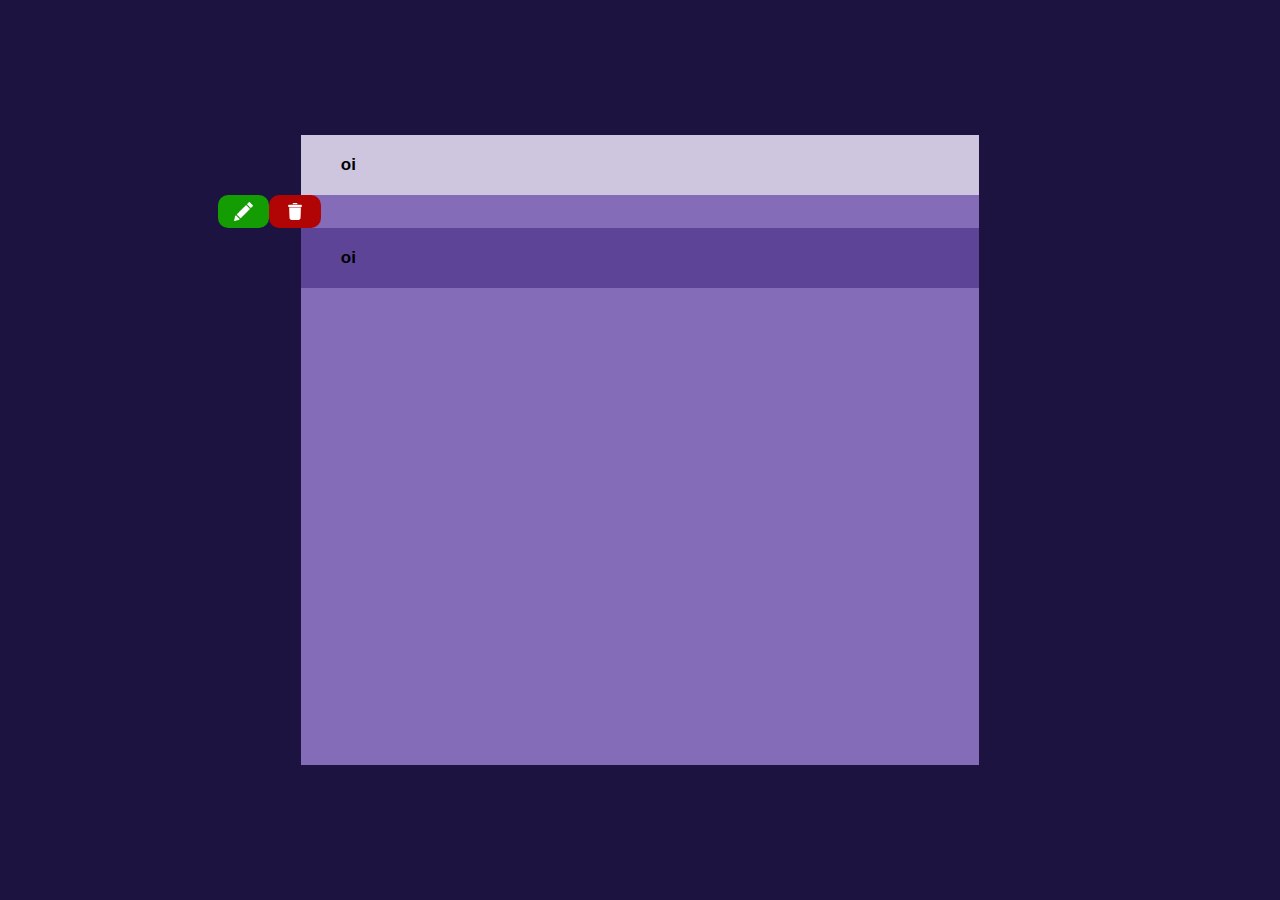
==== ex003/index.html @ 473ab8cc "terminando tabela" ====
<!DOCTYPE html>
<html lang="en">
  <head>
    <meta charset="UTF-8" />
    <meta name="viewport" content="width=device-width, initial-scale=1.0" />
    <title>Document</title>
    <link rel="stylesheet" href="style.css" />
  </head>
  <body>
    <main class="container-father">
      <div class="box-content">
        <div class="img">
          <img src="elements/gato.png" alt="cat" class="cat" />
        </div>
        <div class="data-colect">
          <h1>Welcome</h1>
          <p>Please write the task list below</p>
          <div class="data">
            <input
              class="inp-ask"
              type="text"
              name="text"
              id="itext"
              placeholder="write the task"
            />
            <input class="inp-resp" type="submit" value="Submit" />
            <input class="inp-view" type="submit" value="view list" />
          </div>
        </div>
      </div>
      <div class="container-results">
        <div class="box-results">
          <ul class="list">
            <div class="datas">
                <li>oi</li>
                <div class="icons">
                    <img class="edit" src="elements/ferramenta-lapis (1).png" alt="Edit">
                    <img class="delete" src="elements/lixo.png" alt="Delete">
                    
                </div>
            </div>
            <li>oi</li>

          </ul>
        </div>
      </div>
    </main>
    <script src="script.js"></script>
  </body>
</html>
---- ex003/style.css ----
* {
  padding: 0px;
  margin: 0px;
}

body {
  background-color: #1d1340;
}
.container-father {
  width: 100%;
  height: 100vh;
  display: flex;
  align-items: center;
  justify-content: center;
}

.box-content {
  text-align: center;
  width: 50%;
  height: 50%;
  background-color: #361973;
  border-radius: 20px;
  display: flex;
}

.cat {
  width: 75%;
}

.img {
  display: flex;
  justify-content: center;
  align-items: center;
  width: 50%;
}

.data-colect {
  color: white;
  font-size: 20px;
  font-weight: 500;
  font-family: Arial, Helvetica, sans-serif;
  background-color: #6907f2;
  width: 50%;
  border-radius: 20px;
}

.data {
  display: grid;
  width: 60%;
  margin: 0 auto;
}

.inp-ask {
  padding: 0px;
}

.inp-ask,
.inp-resp,
.inp-view {
  border-radius: 17px;
  border: none;
  height: 30px;
  width: 100%;
  margin-bottom: 17px;
  font-family: Arial, Helvetica, sans-serif;
  font-weight: 500;
  font-size: 17px;
  color: black;
  text-transform: capitalize;
  text-align: center;
  background-color: #cfbce9;
  margin: 10px 0px;
}

.inp-ask:focus {
  outline: 4px solid #1a1a1a;
  border: none;
}

.inp-resp,
.inp-view {
  font-weight: 600;
}

.inp-resp:active,
.inp-view:active {
  outline: 4px solid #1a1a1a;
}

.inp-resp {
  margin-top: 20px;
}

.data {
  padding-top: 50px;
}

.container-results {
  width: 53%;
  height: 70%;
  position: fixed;
  background-color: #846cb8;
}

.data-colect h1 {
  padding-top: 50px;
}

ul {
  list-style-type: none;
  font-size: 17px;
  font-weight: 600;
  font-family: Arial, Helvetica, sans-serif;
}

li {
  padding: 20px;
  padding-left: 40px;
}

li:nth-child(odd) {
  background-color: #cec6df;
}

li:nth-child(even) {
  background-color: #5e4497;
}

.edit {
    width: 1.2rem;
    background-color: #149d03;
    padding: 7px 16px;
    border-radius: 10px;
}

.delete {
    width: 1.2rem;
    background-color: #b10505;
    padding: 7px 16px;
    border-radius: 10px;
}


.icons{
    width: 100px;
    position: relative;
    left: -12%;
    top: 0%;
    display: flex;
    justify-content: center;
    align-items: center;
}

.datas{
    justify-content: space-between;
}
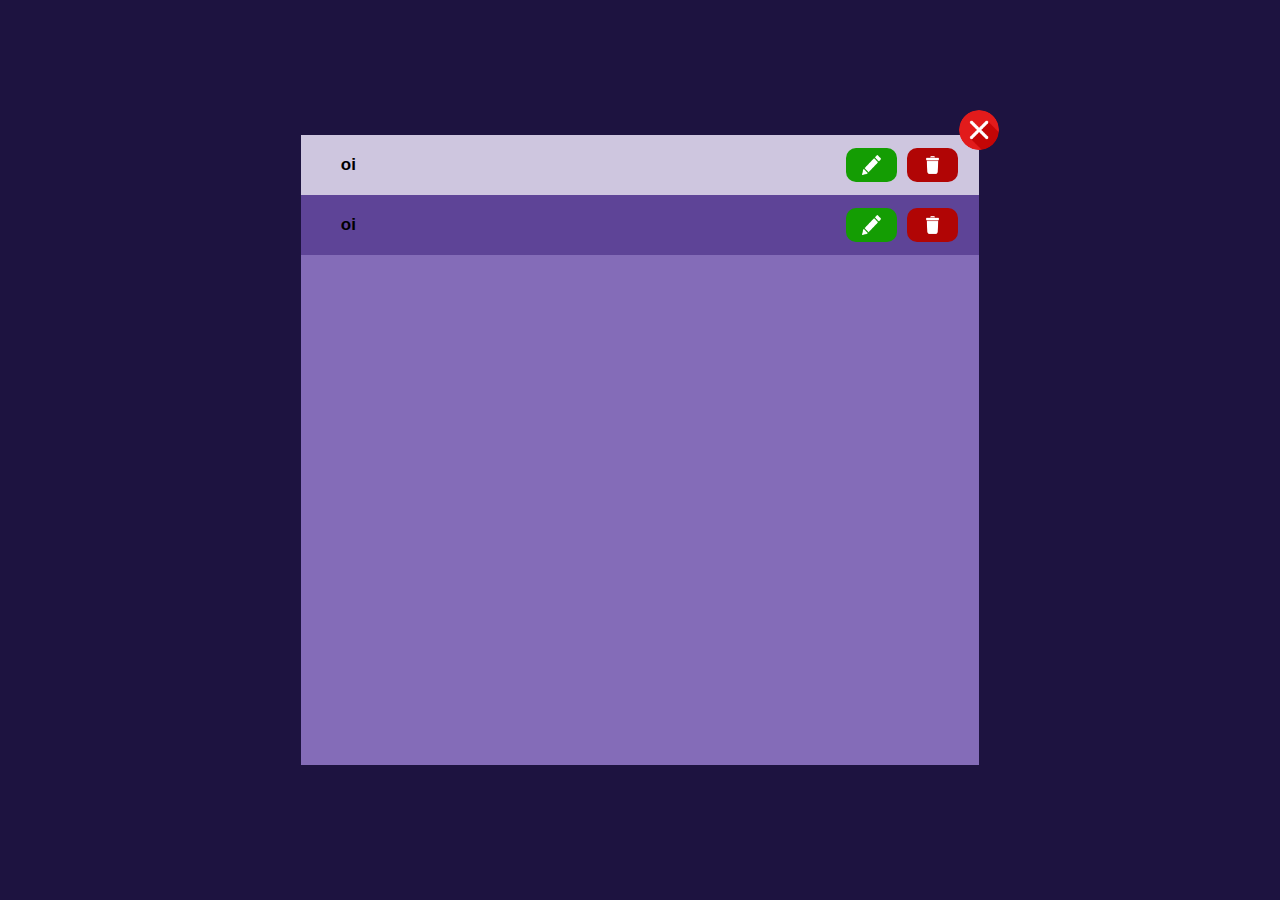
==== commit a4fadd79: "static finish" ====
--- a/ex003/index.html
+++ b/ex003/index.html
@@ -30,16 +30,24 @@
       </div>
       <div class="container-results">
         <div class="box-results">
+            <img class="arrow" src="elements/botao-x.png" alt="x
+            ">
           <ul class="list">
             <div class="datas">
                 <li>oi</li>
                 <div class="icons">
                     <img class="edit" src="elements/ferramenta-lapis (1).png" alt="Edit">
                     <img class="delete" src="elements/lixo.png" alt="Delete">
-                    
                 </div>
             </div>
-            <li>oi</li>
+            <div class="datas">
+                <li>oi</li>
+                <div class="icons">
+                    <img class="edit" src="elements/ferramenta-lapis (1).png" alt="Edit">
+                    <img class="delete" src="elements/lixo.png" alt="Delete">
+                </div>
+            </div>
+            
 
           </ul>
         </div>
--- a/ex003/style.css
+++ b/ex003/style.css
@@ -118,11 +118,11 @@
   padding-left: 40px;
 }
 
-li:nth-child(odd) {
+.datas:nth-child(odd) {
   background-color: #cec6df;
 }
 
-li:nth-child(even) {
+.datas:nth-child(even) {
   background-color: #5e4497;
 }
 
@@ -138,13 +138,14 @@
     background-color: #b10505;
     padding: 7px 16px;
     border-radius: 10px;
+    margin-left: 10px;
 }
 
 
 .icons{
     width: 100px;
     position: relative;
-    left: -12%;
+    left: -4%;
     top: 0%;
     display: flex;
     justify-content: center;
@@ -153,5 +154,13 @@
 
 .datas{
     justify-content: space-between;
+    display: flex;
 }
 
+.arrow{
+    width: 40px;
+    border-radius: 54px;
+    position: absolute;
+    left: 97%;
+    top: -4%;
+}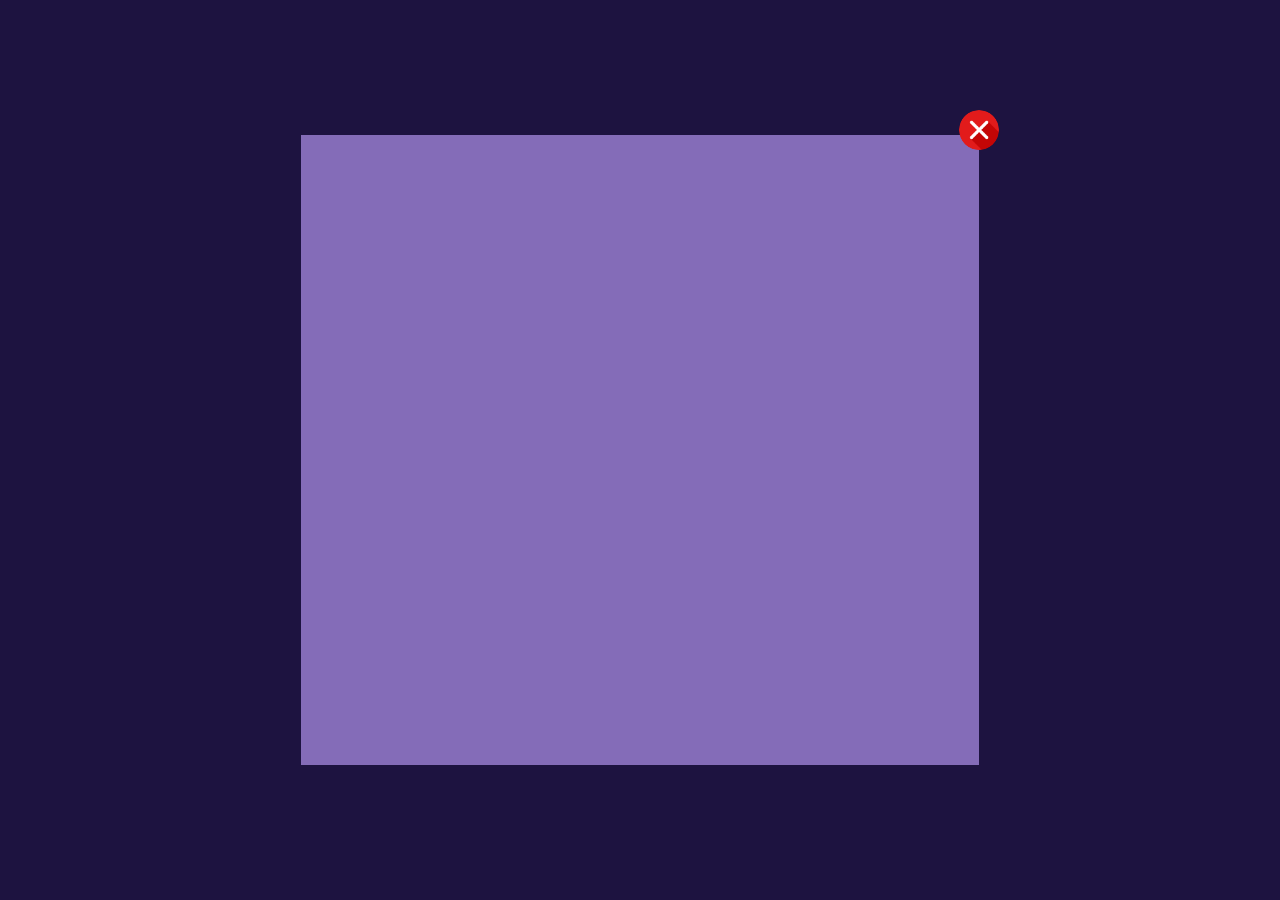
==== commit 924a53a1: "add itens finish" ====
--- a/ex003/index.html
+++ b/ex003/index.html
@@ -30,26 +30,16 @@
       </div>
       <div class="container-results">
         <div class="box-results">
-            <img class="arrow" src="elements/botao-x.png" alt="x
-            ">
-          <ul class="list">
-            <div class="datas">
-                <li>oi</li>
-                <div class="icons">
-                    <img class="edit" src="elements/ferramenta-lapis (1).png" alt="Edit">
-                    <img class="delete" src="elements/lixo.png" alt="Delete">
-                </div>
-            </div>
-            <div class="datas">
-                <li>oi</li>
-                <div class="icons">
-                    <img class="edit" src="elements/ferramenta-lapis (1).png" alt="Edit">
-                    <img class="delete" src="elements/lixo.png" alt="Delete">
-                </div>
-            </div>
-            
-
-          </ul>
+          <img
+            class="arrow"
+            src="elements/botao-x.png"
+            alt="x
+            "
+          />
+          <div class="list">
+            <ul class="datas">
+            </ul>
+          </div>
         </div>
       </div>
     </main>
--- a/ex003/style.css
+++ b/ex003/style.css
@@ -100,6 +100,7 @@
   height: 70%;
   position: fixed;
   background-color: #846cb8;
+  /* display: none; */
 }
 
 .data-colect h1 {
@@ -118,11 +119,11 @@
   padding-left: 40px;
 }
 
-.datas:nth-child(odd) {
+.datas li:nth-child(odd) {
   background-color: #cec6df;
 }
 
-.datas:nth-child(even) {
+.datas li:nth-child(even) {
   background-color: #5e4497;
 }
 
@@ -134,11 +135,13 @@
 }
 
 .delete {
-    width: 1.2rem;
-    background-color: #b10505;
-    padding: 7px 16px;
-    border-radius: 10px;
-    margin-left: 10px;
+  width: 1.2rem;
+  background-color: #b10505;
+  padding: 7px 16px;
+  border-radius: 10px;
+  margin-left: 10px;
+  left: 83%;
+  position: absolute;
 }
 
 
@@ -150,11 +153,17 @@
     display: flex;
     justify-content: center;
     align-items: center;
+    display: none;
 }
 
 .datas{
     justify-content: space-between;
-    display: flex;
+
+}
+
+.datas li{
+  display: flex;
+  align-items: center;
 }
 
 .arrow{
